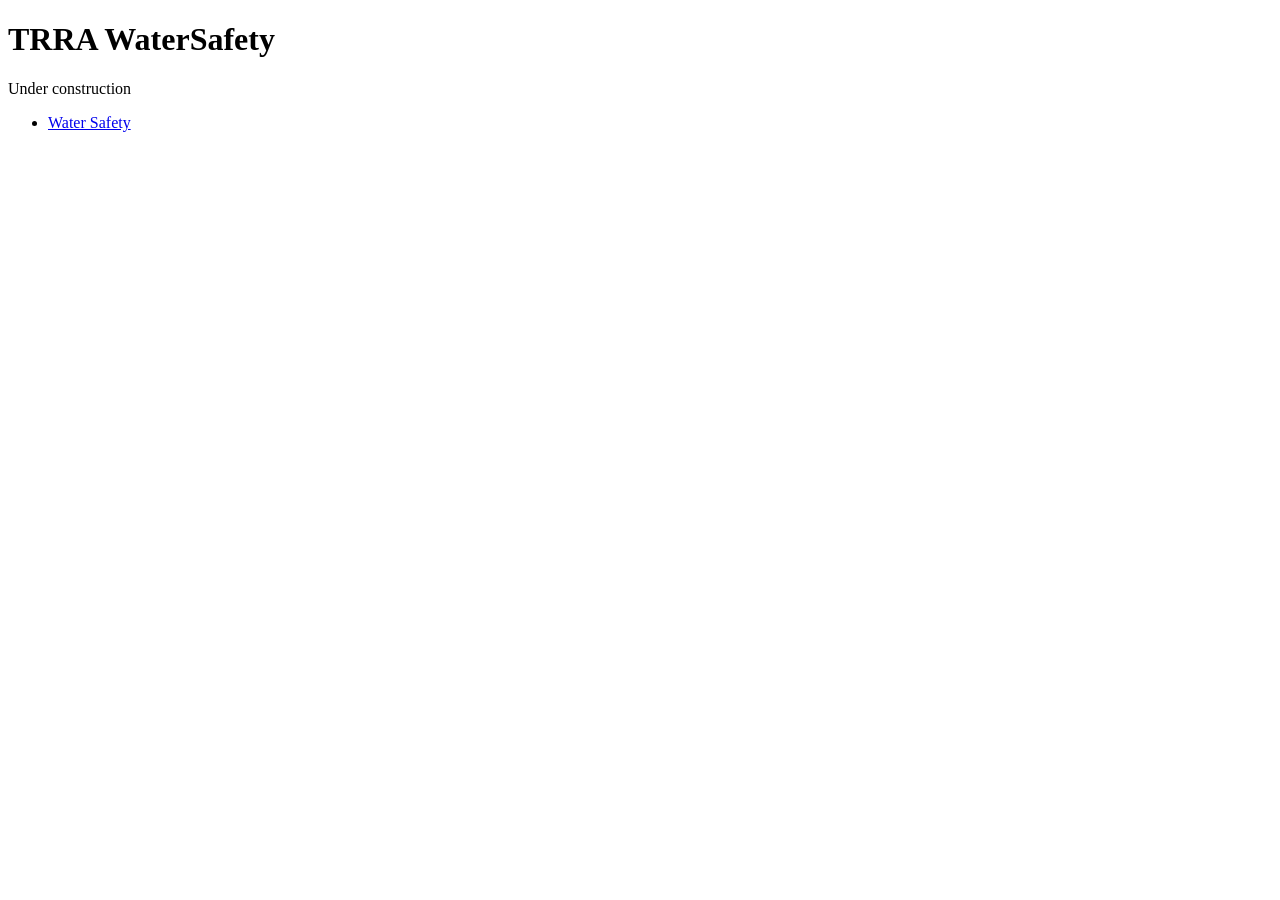
==== docs/index.html @ 1389713b "Add a root page for GH Pages" ====
<!DOCTYPE html>
<html lang="en">
    <head>
        <meta charset="utf-8">
        <title>TRRA@GitHub</title>
    </head>
    <body>
        <h1>TRRA WaterSafety</h1>
        <p>Under construction</p>
        <ul>
            <li><a href="./prototyping/index.html">Water Safety</a></li>
        </ul>
    </body>
</html>
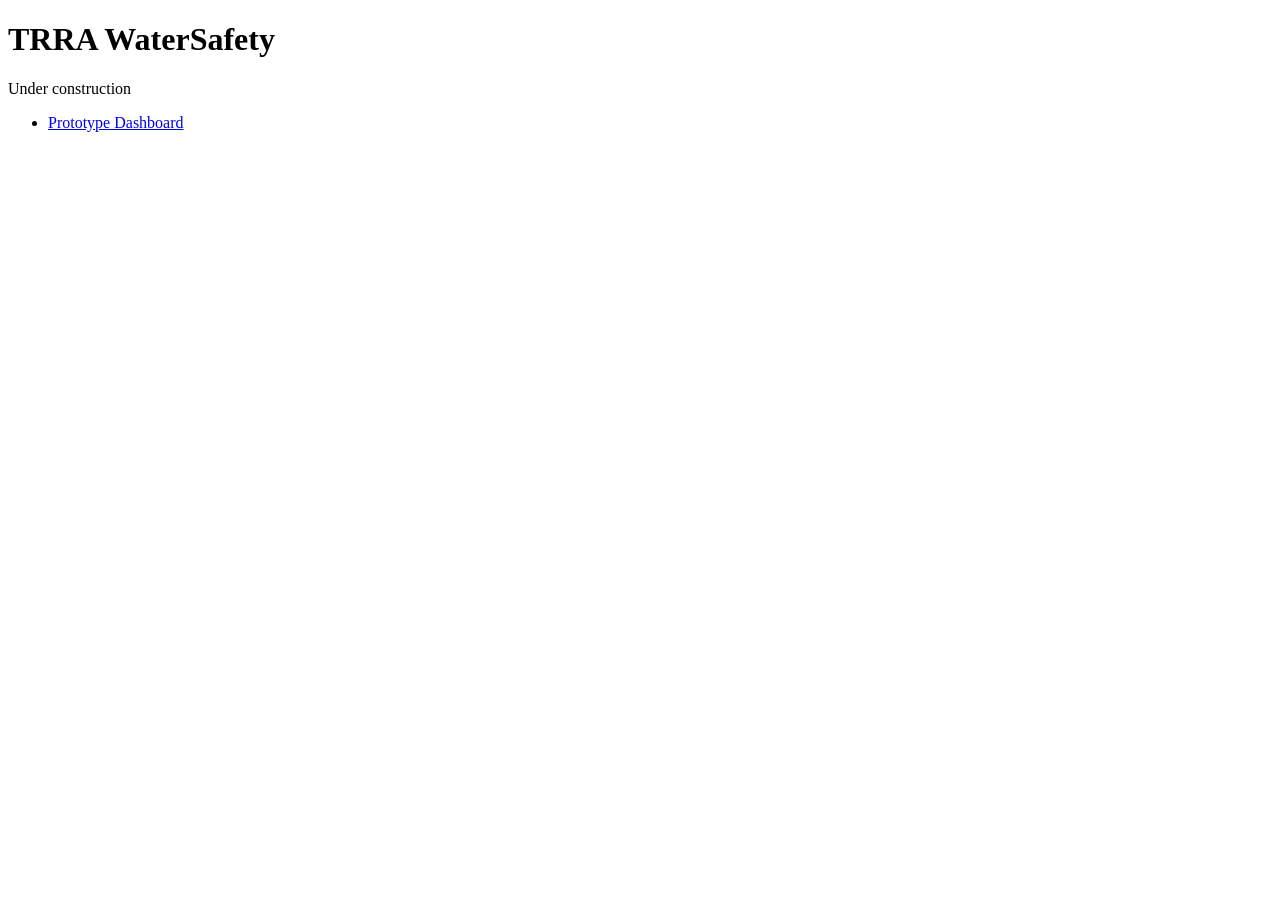
==== commit 2c7e8200: "Rename link in GitHub Pages main page" ====
--- a/docs/index.html
+++ b/docs/index.html
@@ -8,7 +8,7 @@
         <h1>TRRA WaterSafety</h1>
         <p>Under construction</p>
         <ul>
-            <li><a href="./prototyping/index.html">Water Safety</a></li>
+            <li><a href="./prototyping/index.html">Prototype Dashboard</a></li>
         </ul>
     </body>
 </html>
